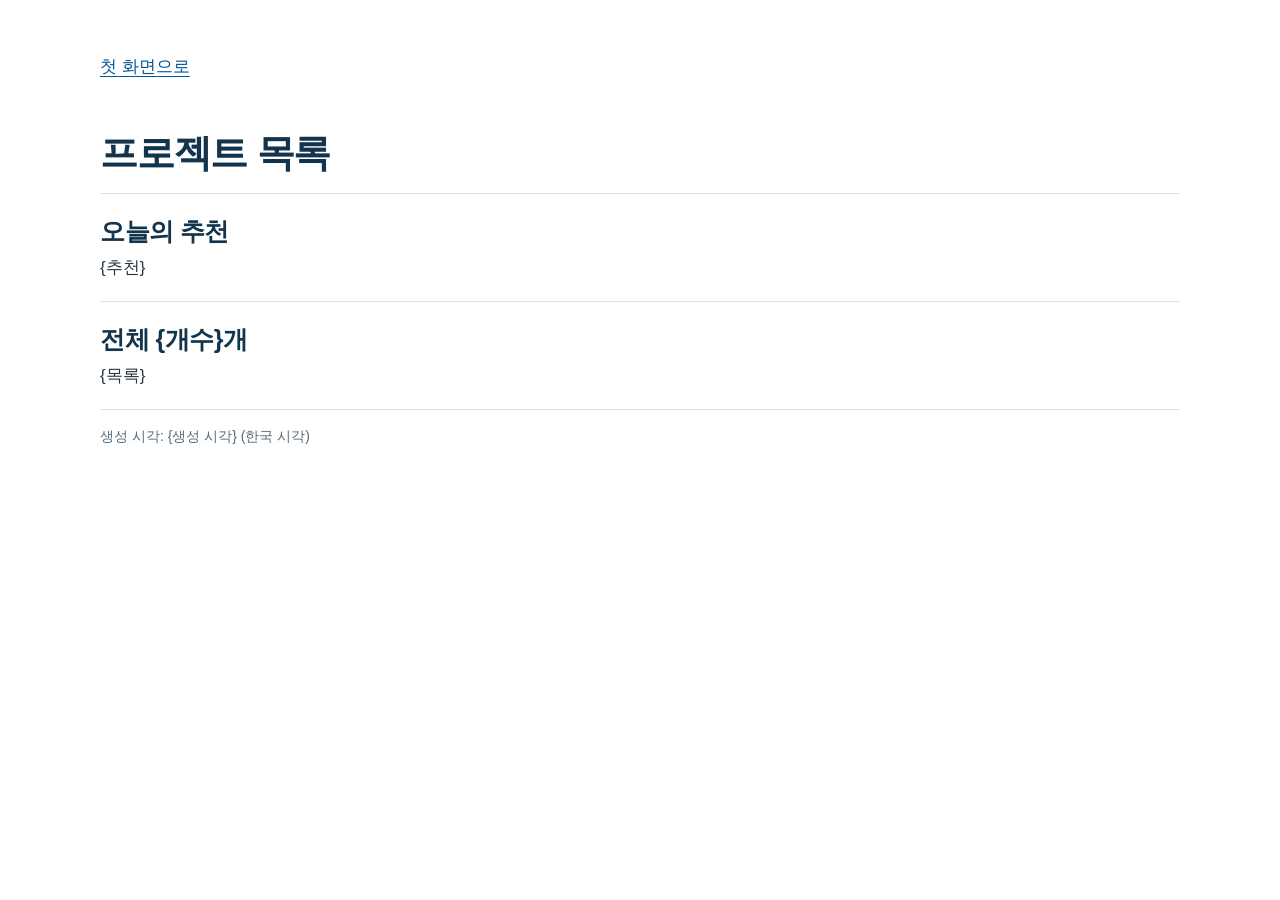
==== template.html @ 2c5a9243 "페이지 틀을 template.html로" ====
<!DOCTYPE html>
<html lang="ko">
<head>
  <meta charset="UTF-8">
  <meta name="viewport" content="width=device-width, initial-scale=1.0">
  <title>프로젝트 목록</title>
  <link rel="stylesheet" href="style.css">
</head>
<body>
  <main class="container">
    <p class="intro"><a href="index.html">첫 화면으로</a></p>
    <h1>프로젝트 목록</h1>
    <section class="section">
      <h2>오늘의 추천</h2>
      {추천}
    </section>
    <section class="section">
      <h2>전체 {개수}개</h2>
      {목록}
    </section>
  </main>
  <footer class="site-footer container">
    <p>생성 시각: {생성 시각} (한국 시각)</p>
  </footer>
</body>
</html>
---- style.css ----
:root {
  --blue: #005596;
  --navy: #12344d;
  --text: #253744;
  --muted: #586b7a;
  --line: #dbe4ec;
  --light-blue: #edf5fc;
}

* { box-sizing: border-box; }
img { max-width: 100%; height: auto; }
.project-card img { display: block; margin-top: 12px; }
html { scroll-padding-top: 20px; }
body {
  margin: 0;
  color: var(--text);
  background: #ffffff;
  font-family: "Apple SD Gothic Neo", "Malgun Gothic", Arial, sans-serif;
  font-size: 17px;
  line-height: 1.6;
  word-break: keep-all;
  overflow-wrap: anywhere;
}
a { color: var(--blue); text-underline-offset: 4px; }
a:focus-visible { outline: 3px solid #c2410c; outline-offset: 5px; }
.container { width: min(1080px, calc(100% - 64px)); margin-inline: auto; }
.skip-link {
  position: absolute;
  top: -80px;
  left: 16px;
  padding: 10px 16px;
  color: white;
  background: var(--blue);
  z-index: 2;
}
.skip-link:focus { top: 12px; }
.site-header { border-bottom: 1px solid var(--line); }
.header-inner {
  min-height: 76px;
  display: flex;
  align-items: center;
  justify-content: space-between;
  gap: 20px;
}
.site-name { color: var(--navy); font-size: 21px; font-weight: 750; text-decoration: none; }
nav { display: flex; flex-wrap: wrap; gap: 28px; }
nav a { color: var(--text); font-size: 16px; text-decoration: none; }
nav a:hover { color: var(--blue); text-decoration: underline; }
.intro { padding: 36px 0 32px; }
.eyebrow { margin: 0 0 12px; color: var(--blue); font-size: 15px; font-weight: 700; }
h1 { margin: 0 0 14px; color: var(--navy); font-size: 38px; line-height: 1.3; letter-spacing: -1.2px; }
.intro-text { max-width: 870px; margin: 0 0 18px; color: var(--muted); }
.button {
  display: inline-flex;
  align-items: center;
  gap: 24px;
  padding: 9px 18px;
  border-radius: 5px;
  color: #ffffff;
  background: var(--blue);
  font-size: 16px;
  font-weight: 700;
  text-decoration: none;
}
.button:hover { background: #003f70; }
.section { padding: 20px 0; border-top: 1px solid var(--line); }
h2 { margin: 0 0 5px; color: var(--navy); font-size: 25px; line-height: 1.4; letter-spacing: -0.5px; }
.section-description { margin: 0 0 12px; color: var(--muted); font-size: 16px; }
.interest-list { display: flex; flex-wrap: wrap; gap: 10px; margin: 0; padding: 0; list-style: none; }
.interest-list li { padding: 7px 15px; border-radius: 5px; color: var(--blue); background: var(--light-blue); font-size: 16px; font-weight: 600; }
.project-card { margin-top: 12px; padding: 16px 20px; border: 1px solid var(--line); border-left: 4px solid var(--blue); border-radius: 5px; }
.status { color: var(--blue); font-size: 14px; font-weight: 700; }
h3 { margin: 2px 0 6px; color: var(--navy); font-size: 21px; line-height: 1.45; }
.project-card p { max-width: 940px; margin: 0; color: var(--muted); font-size: 16px; }
.site-footer { display: flex; flex-wrap: wrap; justify-content: space-between; gap: 12px; padding-top: 15px; padding-bottom: 22px; border-top: 1px solid var(--line); font-size: 14px; }
.site-footer p { margin: 0; color: var(--muted); }

@media (max-width: 640px) {
  .container { width: calc(100% - 40px); }
  .header-inner { align-items: flex-start; flex-direction: column; gap: 9px; padding-block: 17px; }
  .site-name { font-size: 20px; }
  nav { gap: 25px; }
  nav a { font-size: 15px; }
  .intro { padding-block: 28px; }
  .eyebrow { font-size: 13px; }
  h1 { font-size: 29px; line-height: 1.35; letter-spacing: -0.7px; }
  .intro-text { font-size: 16px; }
  .desktop-break { display: none; }
  .section { padding-block: 23px; }
  h2 { font-size: 23px; }
  .interest-list { gap: 8px; }
  .interest-list li { padding: 6px 12px; font-size: 15px; }
  .project-card { padding: 14px 16px; }
  h3 { font-size: 20px; }
  .site-footer { flex-direction: column; }
}
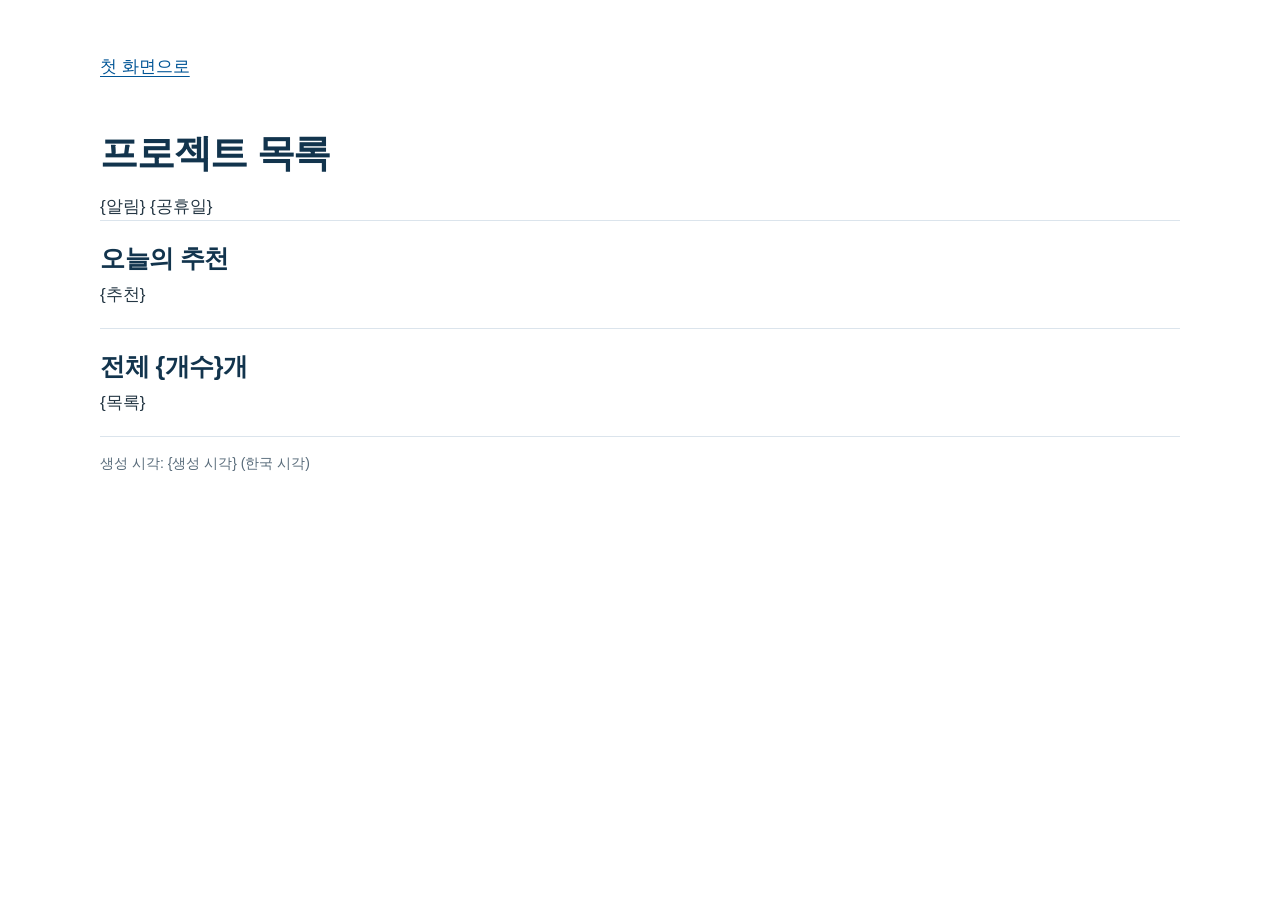
==== commit 25bc1e41: "8장 코드: 잘못된 행·빈 자료·저장해 둔 판" ====
--- a/template.html
+++ b/template.html
@@ -5,11 +5,14 @@
   <meta name="viewport" content="width=device-width, initial-scale=1.0">
   <title>프로젝트 목록</title>
   <link rel="stylesheet" href="style.css">
+  <style>.eyebrow { margin-top: 24px; }</style>
 </head>
 <body>
   <main class="container">
     <p class="intro"><a href="index.html">첫 화면으로</a></p>
     <h1>프로젝트 목록</h1>
+    {알림}
+    {공휴일}
     <section class="section">
       <h2>오늘의 추천</h2>
       {추천}
